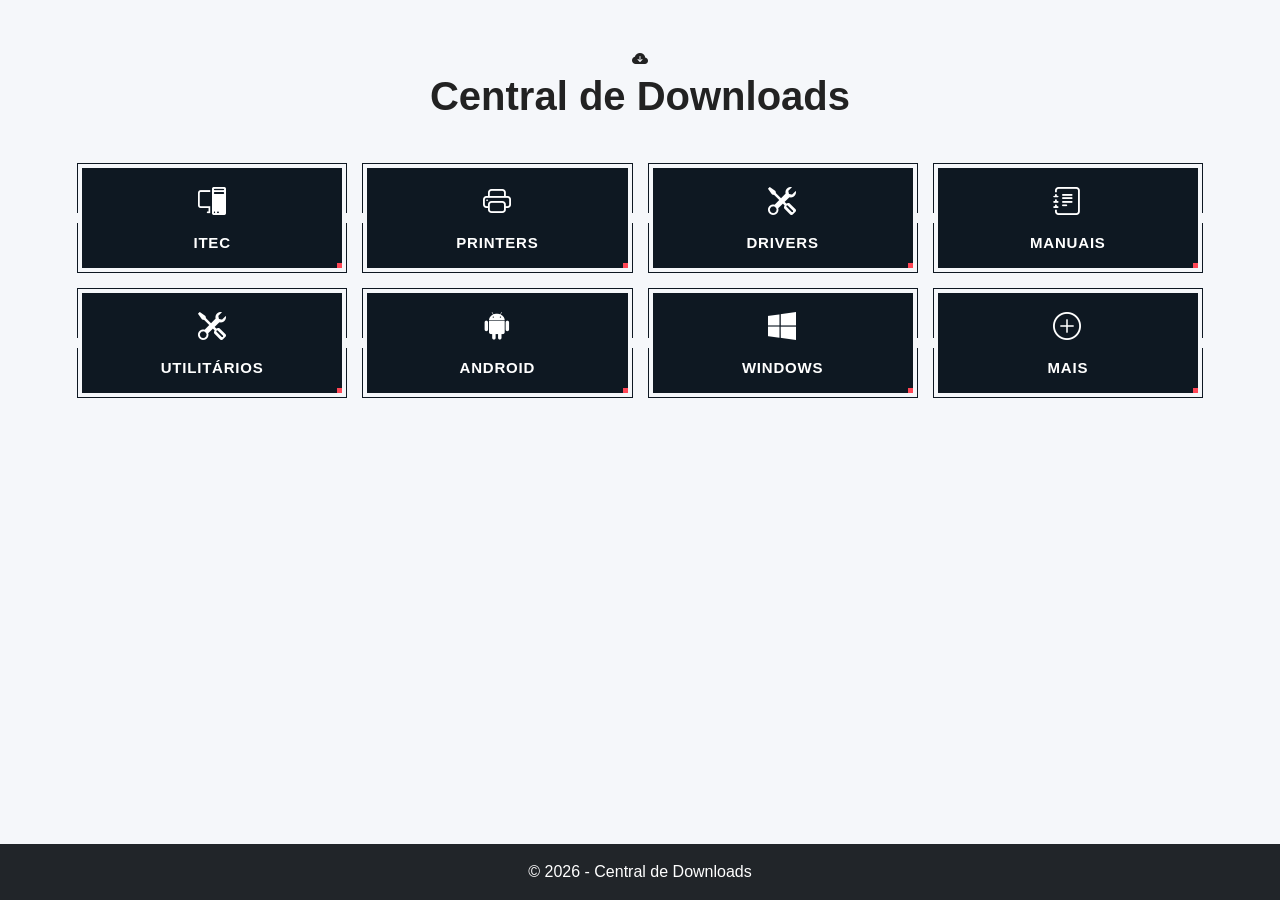
==== index.html @ b7fd73c0 "Corrige configuração do Netlify" ====
<!DOCTYPE html>
<html lang="pt-BR">

<head>

    <meta charset="UTF-8">
    <meta name="viewport" content="width=device-width, initial-scale=1">

    <title>Central de Downloads</title>

    <link href="https://cdn.jsdelivr.net/npm/bootstrap@5.3.7/dist/css/bootstrap.min.css" rel="stylesheet">
    <link href="https://cdn.jsdelivr.net/npm/bootstrap-icons@1.13.1/font/bootstrap-icons.css" rel="stylesheet">

    <link rel="stylesheet" href="pg_inicial.css">
</head>

<body>

    <div class="container py-5">
        <div class="text-center mb-5">
            <i class="bi bi-cloud-arrow-down-fill"></i>
            <h1 class="fw-bold">Central de Downloads</h1>
        </div>

       <div class="categorias">

    <div class="button-borders">
        <button class="primary-button" onclick="abrirPagina('itec.html')">
            <span>
                <i class="bi bi-pc-display"></i>
                ITEC
            </span>
        </button>
    </div>

    <div class="button-borders">
        <button class="primary-button" onclick="abrirPagina('printers.html')">
            <span>
                <i class="bi bi-printer"></i>
                PRINTERS
            </span>
        </button>
    </div>

    <div class="button-borders">
        <button class="primary-button" onclick="abrirPagina('drivers.html')">
            <span>
                <i class="bi bi-tools"></i>
                DRIVERS
            </span>
        </button>
    </div>

    <div class="button-borders">
        <button class="primary-button" onclick="abrirPagina('manuais.html')">
            <span>
                <i class="bi bi-journal-text"></i>
                MANUAIS
            </span>
        </button>
    </div>

    <div class="button-borders">
        <button class="primary-button" onclick="abrirPagina('utilitarios.html')">
            <span>
                <i class="bi bi-tools"></i>
                UTILITÁRIOS
            </span>
        </button>
    </div>

    <div class="button-borders">
        <button class="primary-button" onclick="abrirPagina('android.html')">
            <span>
                <i class="bi bi-android2"></i>
                ANDROID
            </span>
        </button>
    </div>

    <div class="button-borders">
        <button class="primary-button" onclick="abrirPagina('windows.html')">
            <span>
                <i class="bi bi-windows"></i>
                WINDOWS
            </span>
        </button>
    </div>

    <div class="button-borders">
        <button class="primary-button" onclick="emDesenvolvimento()">
            <span>
                <i class="bi bi-plus-circle"></i>
                MAIS
            </span>
        </button>
    </div>


    <footer class="bg-dark text-white p-3 mt-5">
        © 2026 - Central de Downloads
    </footer>

    <script src="pg_inicial.js"></script>
</body>

</html>
---- pg_inicial.css ----
* {
    box-sizing: border-box;
}

body {
    margin: 0;
    font-family: Arial, sans-serif;
    background: #f5f7fa;
    color: #222;

    min-height: 100vh;
    display: flex;
    flex-direction: column;
}

/* CABEÇALHO */

header {
    background: #0d6efd;
    color: white;
    padding: 20px;
    text-align: center;
}

header h1 {
    margin: 0;
    font-size: 24px;
}

/* CONTEÚDO */

main {
    flex: 1;
    max-width: 1000px;
    width: 100%;
    margin: 50px auto;
    padding: 20px;
    text-align: center;
}

main h2 {
    margin-bottom: 10px;
}

main p {
    color: #666;
    margin-bottom: 40px;
}

/* CATEGORIAS */

.categorias {
    display: grid;
    grid-template-columns: repeat(4, 1fr);
    gap: 25px;
    width: 100%;
}

/* ÁREA EXTERNA DO BOTÃO */

.button-borders {
    position: relative;
    width: 100%;
    height: 100px;
}

/* BORDAS */

.button-borders::before {
    content: "";
    position: absolute;

    width: calc(100% + 10px);
    height: 50%;

    left: -5px;
    top: -5px;

    border: 1px solid #0E1822;
    border-bottom: 0;

    pointer-events: none;
}

.button-borders::after {
    content: "";
    position: absolute;

    width: calc(100% + 10px);
    height: 50%;

    left: -5px;
    bottom: -5px;

    border: 1px solid #0E1822;
    border-top: 0;

    pointer-events: none;
}

/* BOTÃO */

.primary-button {
    width: 100%;
    height: 100%;

    font-family: Arial, sans-serif;
    color: white;

    cursor: pointer;

    font-size: 15px;
    font-weight: bold;
    letter-spacing: 0.05rem;

    border: 1px solid #0E1822;

    padding: 15px;

    background-image: url("data:image/svg+xml,%3Csvg xmlns='http://www.w3.org/2000/svg' viewBox='0 0 531.28 200'%3E%3Cdefs%3E%3Cstyle%3E.shape%7Bfill:%23FF4655%7D%3C/style%3E%3C/defs%3E%3Cg%3E%3Cpolygon class='shape' points='415.81 200 0 200 115.47 0 531.28 0 415.81 200' /%3E%3C/g%3E%3C/svg%3E");

    background-color: #0E1822;
    background-size: 200%;
    background-position: 200%;
    background-repeat: no-repeat;

    transition:
        background-position 0.3s ease-in-out,
        border 0.3s ease-in-out,
        color 0.3s ease-in-out;

    position: relative;
    z-index: 1;

    display: flex;
    justify-content: center;
    align-items: center;
}

/* ÍCONE + TEXTO */

.primary-button span {
    position: relative;
    z-index: 5;

    display: flex;
    flex-direction: column;
    align-items: center;
    justify-content: center;

    gap: 8px;
}

.primary-button i {
    font-size: 28px;
}

/* HOVER */

.primary-button:hover {
    border: 1px solid #FF4655;
    color: white;
    background-position: 40%;
}

/* DETALHES DOS CANTOS */

.primary-button::before {
    content: "";

    position: absolute;

    background-color: #0E1822;

    width: 4px;
    height: 4px;

    top: -1px;
    left: -1px;

    transition: background-color 0.15s ease-in-out;
}

.primary-button:hover::before {
    background-color: white;
}

.primary-button::after {
    content: "";

    position: absolute;

    background-color: #FF4655;

    width: 5px;
    height: 5px;

    bottom: -1px;
    right: -1px;

    transition: background-color 0.15s ease-in-out;
}

.primary-button:hover::after {
    background-color: white;
}

/* FOOTER */

footer {
    position: fixed;
    bottom: 0;
    left: 0;
    width: 100%;
    background: #212529;
    color: white;
    text-align: center;
    padding: 15px;
}

/* CELULAR */

@media (max-width: 700px) {

    .categorias {
        grid-template-columns: repeat(2, 1fr);
        gap: 20px;
    }

}

@media (max-width: 400px) {

    .categorias {
        grid-template-columns: 1fr;
    }

}
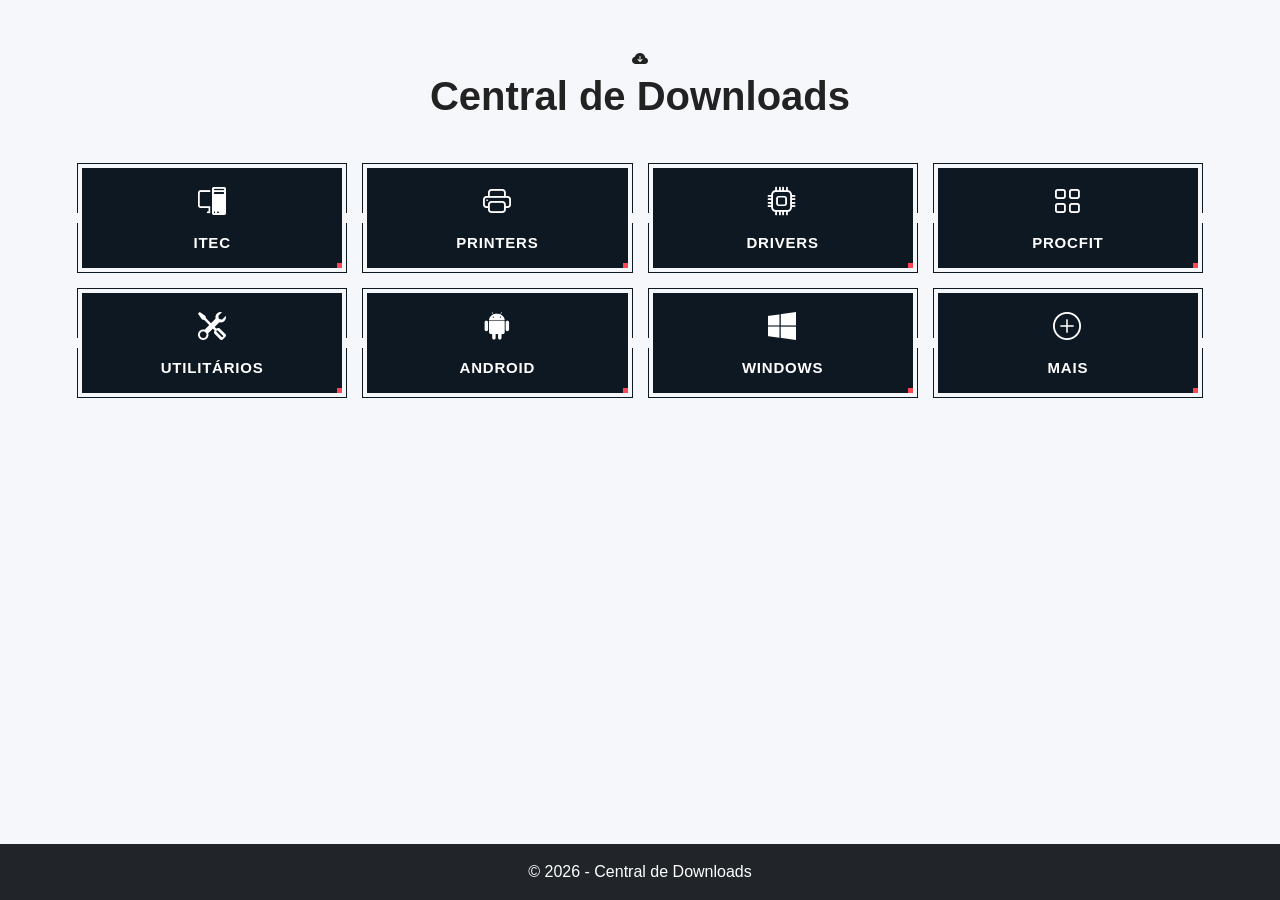
==== commit 736fd333: "Atualização de logo do site" ====
--- a/index.html
+++ b/index.html
@@ -6,8 +6,10 @@
     <meta charset="UTF-8">
     <meta name="viewport" content="width=device-width, initial-scale=1">
 
-    <title>Central de Downloads</title>
+    <title>Central de Download teste</title>
 
+
+    <link rel="icon" type="image/png" href="Imagens/LogoSite.png">  
     <link href="https://cdn.jsdelivr.net/npm/bootstrap@5.3.7/dist/css/bootstrap.min.css" rel="stylesheet">
     <link href="https://cdn.jsdelivr.net/npm/bootstrap-icons@1.13.1/font/bootstrap-icons.css" rel="stylesheet">
 
@@ -45,7 +47,7 @@
     <div class="button-borders">
         <button class="primary-button" onclick="abrirPagina('drivers.html')">
             <span>
-                <i class="bi bi-tools"></i>
+                <i class="bi bi-cpu"></i>
                 DRIVERS
             </span>
         </button>
@@ -54,8 +56,8 @@
     <div class="button-borders">
         <button class="primary-button" onclick="abrirPagina('manuais.html')">
             <span>
-                <i class="bi bi-journal-text"></i>
-                MANUAIS
+                <i class="bi bi-grid"></i>
+                PROCFIT
             </span>
         </button>
     </div>
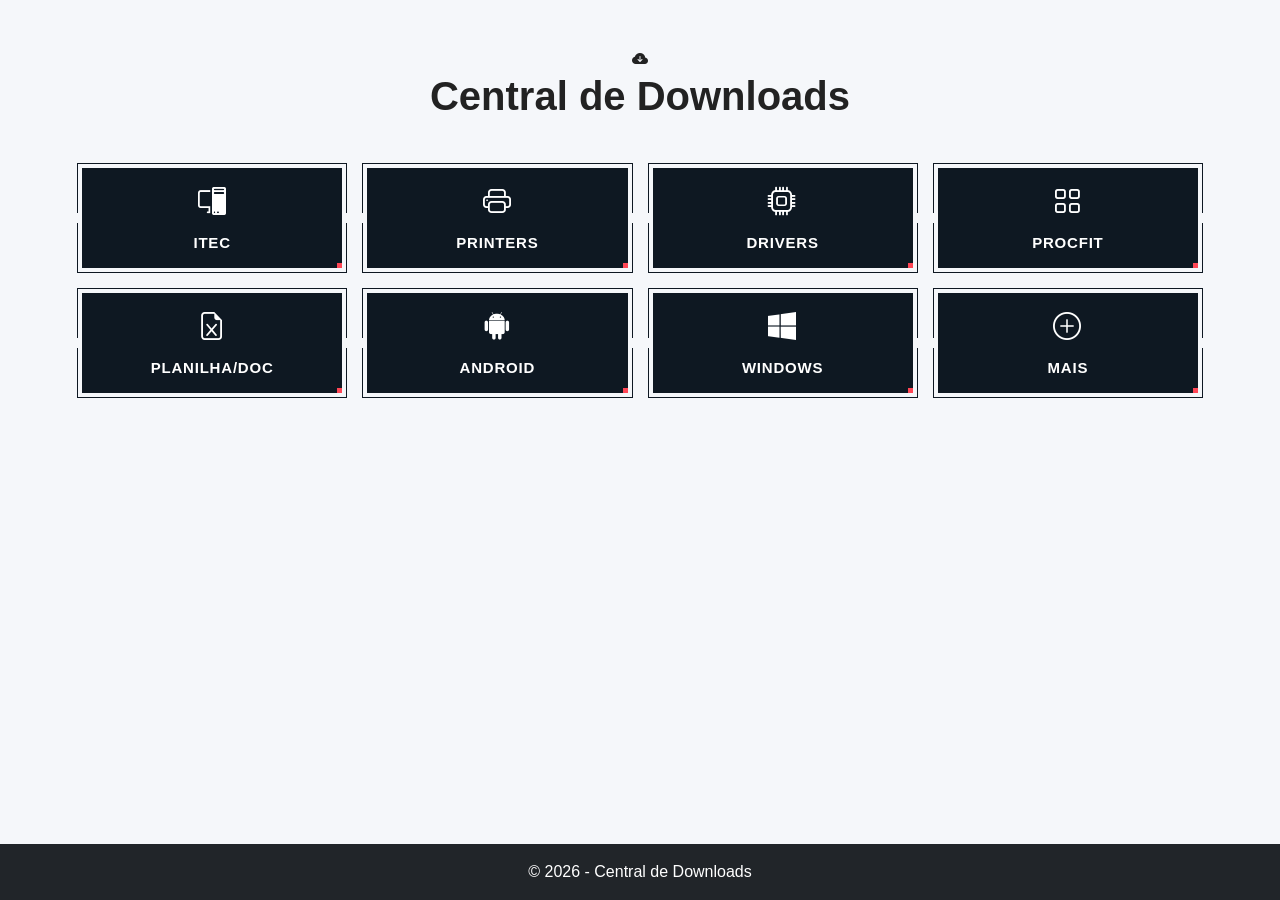
==== commit 32666b82: "Atualiza projeto DownloadFiles" ====
--- a/index.html
+++ b/index.html
@@ -65,8 +65,8 @@
     <div class="button-borders">
         <button class="primary-button" onclick="abrirPagina('utilitarios.html')">
             <span>
-                <i class="bi bi-tools"></i>
-                UTILITÁRIOS
+                <i class="bi bi-file-earmark-excel"></i>
+                PLANILHA/DOC
             </span>
         </button>
     </div>
